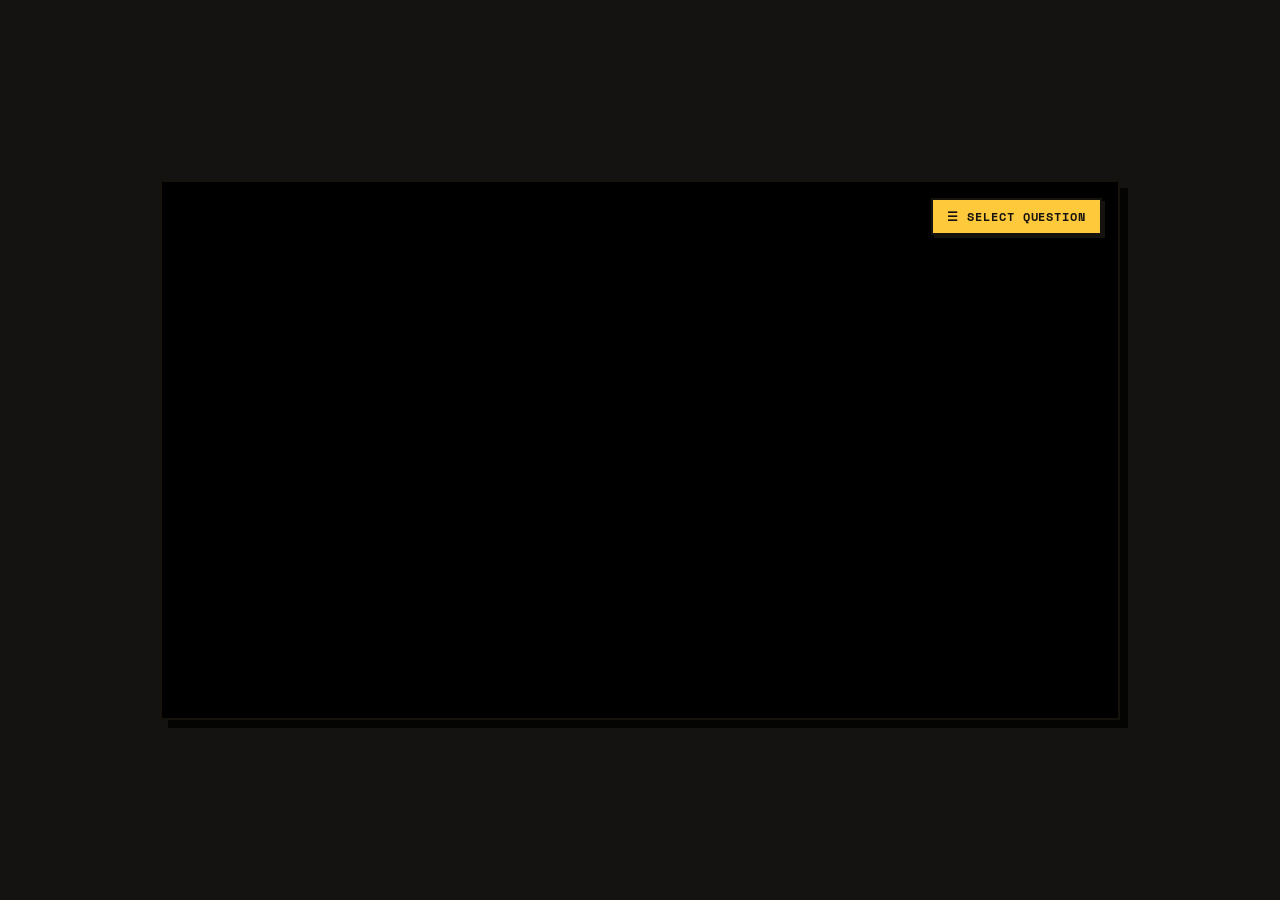
==== ask me/index.html @ b499852c "Add files via upload" ====
<!DOCTYPE html>
<html lang="en">
<head>
<meta charset="utf-8"/>
<meta name="viewport" content="width=device-width, initial-scale=1"/>
<title>James Amit — Interactive Video Dashboard</title>
<link rel="preconnect" href="https://fonts.googleapis.com"/>
<link rel="preconnect" href="https://fonts.gstatic.com" crossorigin/>
<link href="https://fonts.googleapis.com/css2?family=Fraunces:ital,opsz,wght@0,9..144,700;0,9..144,800;1,9..144,400&family=Inter:wght@400;500;600&family=Space+Mono:wght@400;700&display=swap" rel="stylesheet"/>
<style>
  :root {
    --bg-paper: #F4EFE6;
    --ink: #16130F;
    --accent-orange: #FF4D2E;
    --accent-blue: #2B4CFF;
    --accent-yellow: #FFC93C;
    --accent-mint: #8FE3C0;
    --accent-pink: #FFB3C7;
    --dark-container: #141311;
    --dark-card: #1D1B17;
    
    --font-heading: 'Fraunces', Georgia, serif;
    --font-body: 'Inter', system-ui, -apple-system, sans-serif;
    --font-mono: 'Space Mono', monospace;
  }

  * { box-sizing: border-box; margin: 0; padding: 0; }

  body {
    background-color: var(--dark-container);
    color: #F4EFE6;
    font-family: var(--font-body);
    display: flex;
    justify-content: center;
    align-items: center;
    min-height: 100vh;
    padding: 10px;
  }

  .embedded-video-widget {
    position: relative;
    width: 100%;
    max-width: 960px;
    aspect-ratio: 16 / 9;
    background-color: #000;
    border: 2px solid var(--ink);
    box-shadow: 8px 8px 0px rgba(0,0,0,0.8);
    overflow: hidden;
    user-select: none;
  }

  video {
    width: 100%;
    height: 100%;
    object-fit: cover;
    display: block;
  }

  .menu-toggle-btn {
    position: absolute;
    top: 16px;
    right: 16px;
    z-index: 30;
    background: var(--accent-yellow);
    color: var(--ink);
    border: 2px solid var(--ink);
    box-shadow: 3px 3px 0px var(--ink);
    padding: 8px 14px;
    font-family: var(--font-mono);
    font-size: 0.72rem;
    font-weight: 700;
    text-transform: uppercase;
    letter-spacing: 0.08em;
    cursor: pointer;
    display: flex;
    align-items: center;
    gap: 8px;
    transition: transform 0.15s, box-shadow 0.15s, background-color 0.15s;
  }

  .menu-toggle-btn:hover {
    transform: translate(-1px, -1px);
    box-shadow: 4px 4px 0px var(--ink);
    background: #ffdb70;
  }

  .menu-drawer {
    position: absolute;
    inset: 0;
    background: rgba(20, 19, 17, 0.94);
    backdrop-filter: blur(8px);
    z-index: 20;
    display: flex;
    flex-direction: column;
    justify-content: space-between;
    padding: 24px;
    opacity: 0;
    pointer-events: none;
    transition: opacity 0.25s ease;
  }

  .menu-drawer.open {
    opacity: 1;
    pointer-events: auto;
  }

  .drawer-header {
    display: flex;
    justify-content: space-between;
    align-items: center;
    border-bottom: 2px solid rgba(244, 239, 230, 0.2);
    padding-bottom: 12px;
  }

  .drawer-title {
    font-family: var(--font-heading);
    font-size: 1.25rem;
    color: var(--bg-paper);
  }

  .progress-badge {
    font-family: var(--font-mono);
    font-size: 0.7rem;
    background: var(--accent-mint);
    color: var(--ink);
    padding: 4px 8px;
    border: 1px solid var(--ink);
    font-weight: bold;
  }

  .questions-grid {
    display: grid;
    grid-template-columns: repeat(2, 1fr);
    gap: 12px;
    margin: 16px 0;
  }

  @media (max-width: 600px) {
    .questions-grid { grid-template-columns: 1fr; gap: 8px; }
    .menu-drawer { padding: 14px; }
  }

  .q-card {
    background: var(--dark-card);
    border: 2px solid rgba(244, 239, 230, 0.2);
    padding: 12px 14px;
    cursor: pointer;
    text-align: left;
    transition: all 0.2s ease;
    display: flex;
    flex-direction: column;
    justify-content: space-between;
    position: relative;
    color: #F4EFE6;
  }

  .q-card:hover {
    border-color: var(--accent-yellow);
    transform: translateY(-2px);
  }

  .q-card.active {
    border-color: var(--accent-orange);
    background: #26221c;
  }

  .q-card.completed::after {
    content: "✓ WATCHED";
    position: absolute;
    top: 8px;
    right: 8px;
    font-family: var(--font-mono);
    font-size: 0.6rem;
    background: var(--accent-mint);
    color: var(--ink);
    padding: 2px 5px;
    font-weight: bold;
  }

  .q-tag {
    font-family: var(--font-mono);
    font-size: 0.68rem;
    color: var(--accent-yellow);
    text-transform: uppercase;
    margin-bottom: 4px;
  }

  .q-text {
    font-family: var(--font-body);
    font-size: 0.85rem;
    font-weight: 500;
    line-height: 1.3;
  }

  .drawer-footer {
    display: flex;
    justify-content: space-between;
    align-items: center;
  }

  .title-btn {
    background: transparent;
    border: 1px solid rgba(244, 239, 230, 0.4);
    color: #F4EFE6;
    font-family: var(--font-mono);
    font-size: 0.7rem;
    padding: 6px 12px;
    cursor: pointer;
  }

  .title-btn:hover {
    border-color: #FFF;
    background: rgba(255,255,255,0.1);
  }

  .controls-bar {
    position: absolute;
    bottom: 0;
    left: 0;
    right: 0;
    background: linear-gradient(transparent, rgba(0,0,0,0.85));
    padding: 20px 16px 12px;
    display: flex;
    align-items: center;
    gap: 12px;
    z-index: 10;
    opacity: 0;
    transition: opacity 0.3s;
  }

  .embedded-video-widget:hover .controls-bar,
  .controls-bar.active {
    opacity: 1;
  }

  .ctrl-btn {
    background: none;
    border: none;
    color: #FFF;
    font-size: 1.1rem;
    cursor: pointer;
  }

  .progress-bar-container {
    flex: 1;
    height: 6px;
    background: rgba(255, 255, 255, 0.3);
    cursor: pointer;
    position: relative;
  }

  .progress-bar-fill {
    height: 100%;
    background: var(--accent-orange);
    width: 0%;
  }

  .completion-modal {
    position: absolute;
    inset: 0;
    background: rgba(20, 19, 17, 0.95);
    z-index: 40;
    display: flex;
    justify-content: center;
    align-items: center;
    padding: 24px;
    opacity: 0;
    pointer-events: none;
    transition: opacity 0.3s ease;
  }

  .completion-modal.active {
    opacity: 1;
    pointer-events: auto;
  }

  .modal-card {
    background: var(--bg-paper);
    color: var(--ink);
    border: 2px solid var(--ink);
    box-shadow: 8px 8px 0px var(--accent-orange);
    padding: 28px;
    max-width: 460px;
    text-align: center;
    transform: rotate(-0.5deg);
  }

  .modal-card h3 {
    font-family: var(--font-heading);
    font-size: 1.8rem;
    margin-bottom: 10px;
  }

  .modal-card p {
    font-size: 0.95rem;
    color: #5d564a;
    margin-bottom: 20px;
  }

  .modal-btn-group {
    display: flex;
    gap: 10px;
    justify-content: center;
    flex-wrap: wrap;
  }

  .btn {
    display: inline-flex;
    align-items: center;
    gap: 8px;
    padding: 12px 18px;
    border: 2px solid var(--ink);
    font-weight: 600;
    text-decoration: none;
    cursor: pointer;
    background: var(--bg-paper);
    color: var(--ink);
    box-shadow: 3px 3px 0px var(--ink);
    font-size: 0.85rem;
    font-family: var(--font-body);
  }

  .btn.li { background: #0a66c2; color: #fff; }
  .btn.hot { background: var(--accent-orange); color: #fff; }
  .btn:hover { transform: translate(1px, 1px); box-shadow: 2px 2px 0px var(--ink); }
</style>
</head>
<body>

<div class="embedded-video-widget" id="videoWidget">
  <!-- Title / Dashboard video (videos/00.mp4) plays on load -->
  <video id="mainVideo" playsinline muted loop src="videos/00.mp4"></video>
  <audio id="bgMusic" src="videos/bg.mp3" loop></audio>

  <button class="menu-toggle-btn" id="menuToggleBtn">
    <span>☰ Select Question</span>
  </button>

  <div class="menu-drawer" id="menuDrawer">
    <div class="drawer-header">
      <div class="drawer-title">Interactive Q&amp;A Dashboard</div>
      <div class="progress-badge" id="progressBadge">PROGRESS: 0/4</div>
    </div>

    <div class="questions-grid">
      <div class="q-card" data-q="1">
        <div class="q-tag">Question 01</div>
        <div class="q-text">What is ADDIE, and when should you use it?</div>
      </div>
      <div class="q-card" data-q="2">
        <div class="q-tag">Question 02</div>
        <div class="q-text">How do you know if a problem actually requires training?</div>
      </div>
      <div class="q-card" data-q="3">
        <div class="q-tag">Question 03</div>
        <div class="q-text">How do you turn complex info into engaging microlearning?</div>
      </div>
      <div class="q-card" data-q="4">
        <div class="q-tag">Question 04</div>
        <div class="q-text">How do you measure if training improves employee performance?</div>
      </div>
    </div>

    <div class="drawer-footer">
      <button class="title-btn" id="resetTitleBtn">↺ Return to Title Screen</button>
      <span style="font-family: var(--font-mono); font-size: 0.65rem; color: #A79F8F;">Click a question to play</span>
    </div>
  </div>

  <div class="controls-bar" id="controlsBar">
    <button class="ctrl-btn" id="playPauseBtn">▶</button>
    <div class="progress-bar-container" id="progressBarContainer">
      <div class="progress-bar-fill" id="progressBarFill"></div>
    </div>
    <button class="ctrl-btn" id="muteBtn">🔊</button>
  </div>

  <div class="completion-modal" id="completionModal">
    <div class="modal-card">
      <h3>That's a wrap! 🎬</h3>
      <p>Thanks for watching all four answers! Interested in discussing instructional design, telecommunications training, or custom learning projects?</p>
      <div class="modal-btn-group">
        <a class="btn li" href="https://www.linkedin.com/in/amitjamesmadr/" target="_blank" rel="noopener">Message me on LinkedIn ↗</a>
        <button class="btn" id="replayBtn">Replay Videos</button>
      </div>
    </div>
  </div>
</div>

<script>
  const videoWidget = document.getElementById('videoWidget');
  const mainVideo = document.getElementById('mainVideo');
  const bgMusic = document.getElementById('bgMusic');
  const menuToggleBtn = document.getElementById('menuToggleBtn');
  const menuDrawer = document.getElementById('menuDrawer');
  const resetTitleBtn = document.getElementById('resetTitleBtn');
  const playPauseBtn = document.getElementById('playPauseBtn');
  const progressBarContainer = document.getElementById('progressBarContainer');
  const progressBarFill = document.getElementById('progressBarFill');
  const muteBtn = document.getElementById('muteBtn');
  const progressBadge = document.getElementById('progressBadge');
  const completionModal = document.getElementById('completionModal');
  const replayBtn = document.getElementById('replayBtn');
  const qCards = document.querySelectorAll('.q-card');

  let currentVideoIndex = 0; // 0 = Title video (00.mp4)
  const completedQuestions = new Set();

  // Background music setup & browser playback consent check
  bgMusic.volume = 0.4;
  bgMusic.play().catch(() => {
    document.addEventListener('click', () => bgMusic.play(), { once: true });
  });

  // Smooth audio ducking when QA videos play
  function adjustAudioDucking(isQAActive) {
    const targetVolume = isQAActive ? 0.08 : 0.4;
    let fadeInterval = setInterval(() => {
      if (Math.abs(bgMusic.volume - targetVolume) < 0.02) {
        bgMusic.volume = targetVolume;
        clearInterval(fadeInterval);
      } else if (bgMusic.volume < targetVolume) {
        bgMusic.volume += 0.02;
      } else {
        bgMusic.volume -= 0.02;
      }
    }, 50);
  }

  function playVideoSource(index) {
    currentVideoIndex = index;
    const formattedIndex = String(index).padStart(2, '0');
    mainVideo.src = `videos/${formattedIndex}.mp4`;

    if (index === 0) {
      mainVideo.loop = true;
      mainVideo.muted = true;
      adjustAudioDucking(false);
    } else {
      mainVideo.loop = false;
      mainVideo.muted = false;
      adjustAudioDucking(true);
    }

    mainVideo.play().catch(err => console.log('Autoplay restricted:', err));
    updateActiveCard();
  }

  function updateActiveCard() {
    qCards.forEach(card => {
      const qNum = parseInt(card.dataset.q);
      card.classList.toggle('active', qNum === currentVideoIndex);
    });
  }

  menuToggleBtn.addEventListener('click', () => {
    menuDrawer.classList.toggle('open');
  });

  qCards.forEach(card => {
    card.addEventListener('click', () => {
      const qNum = parseInt(card.dataset.q);
      playVideoSource(qNum);
      menuDrawer.classList.remove('open');
    });
  });

  resetTitleBtn.addEventListener('click', () => {
    playVideoSource(0);
    menuDrawer.classList.remove('open');
  });

  mainVideo.addEventListener('timeupdate', () => {
    if (mainVideo.duration) {
      const pct = (mainVideo.currentTime / mainVideo.duration) * 100;
      progressBarFill.style.width = pct + '%';
    }
  });

  mainVideo.addEventListener('ended', () => {
    if (currentVideoIndex > 0) {
      completedQuestions.add(currentVideoIndex);
      const card = document.querySelector(`.q-card[data-q="${currentVideoIndex}"]`);
      if (card) card.classList.add('completed');

      progressBadge.textContent = `PROGRESS: ${completedQuestions.size}/4`;

      if (completedQuestions.size === 4) {
        setTimeout(() => {
          completionModal.classList.add('active');
        }, 500);
      } else {
        menuDrawer.classList.add('open');
      }
    }
  });

  playPauseBtn.addEventListener('click', () => {
    if (mainVideo.paused) {
      mainVideo.play();
      playPauseBtn.textContent = '⏸';
    } else {
      mainVideo.pause();
      playPauseBtn.textContent = '▶';
    }
  });

  progressBarContainer.addEventListener('click', (e) => {
    const rect = progressBarContainer.getBoundingClientRect();
    const pos = (e.clientX - rect.left) / rect.width;
    mainVideo.currentTime = pos * mainVideo.duration;
  });

  muteBtn.addEventListener('click', () => {
    mainVideo.muted = !mainVideo.muted;
    muteBtn.textContent = mainVideo.muted ? '🔇' : '🔊';
  });

  replayBtn.addEventListener('click', () => {
    completionModal.classList.remove('active');
    playVideoSource(0);
    menuDrawer.classList.add('open');
  });
</script>

</body>
</html>
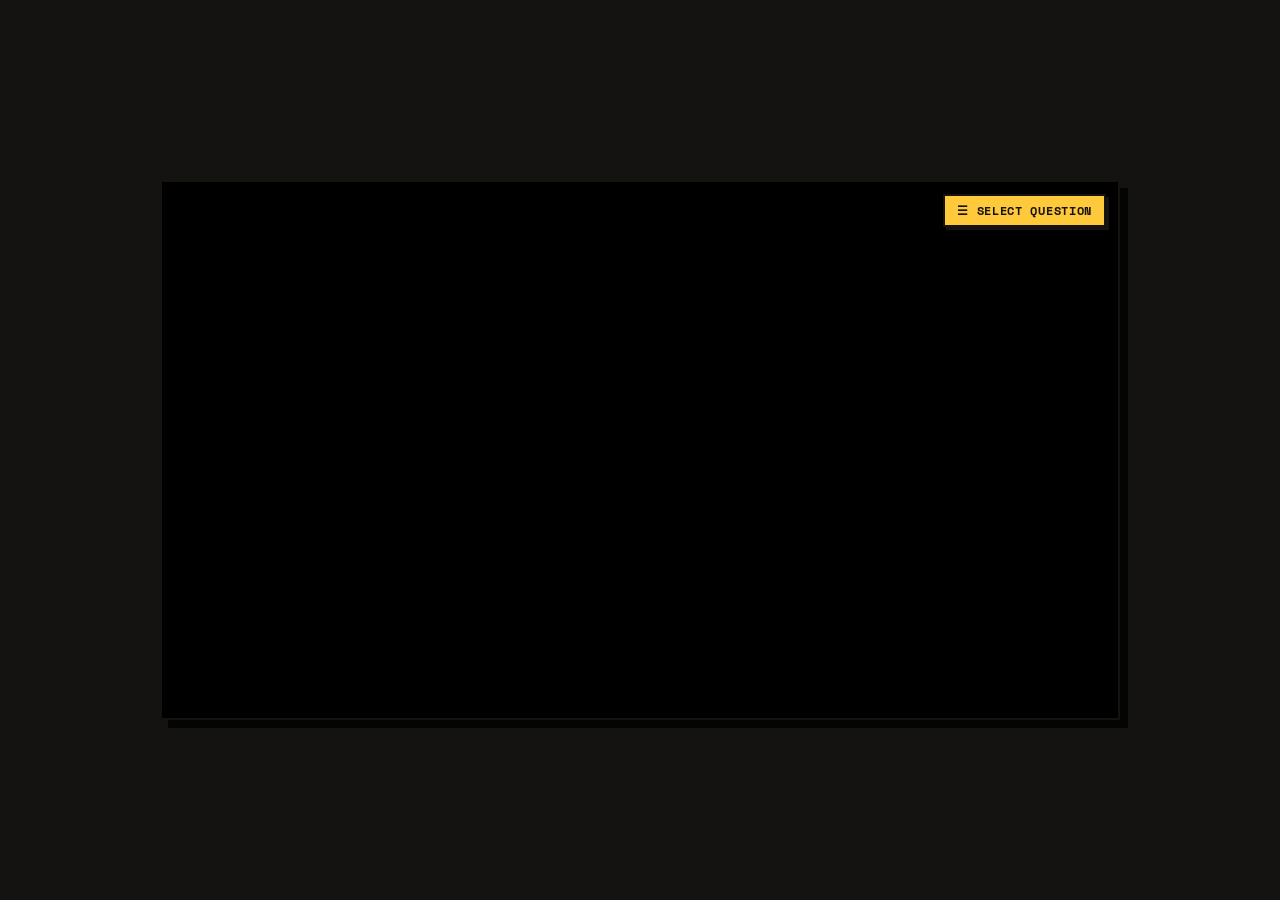
==== commit 4b17e4be: "Update index.html" ====
--- a/ask me/index.html
+++ b/ask me/index.html
@@ -47,6 +47,7 @@
     box-shadow: 8px 8px 0px rgba(0,0,0,0.8);
     overflow: hidden;
     user-select: none;
+    container-type: inline-size;
   }
 
   video {
@@ -58,23 +59,23 @@
 
   .menu-toggle-btn {
     position: absolute;
-    top: 16px;
-    right: 16px;
+    top: 12px;
+    right: 12px;
     z-index: 30;
     background: var(--accent-yellow);
     color: var(--ink);
     border: 2px solid var(--ink);
     box-shadow: 3px 3px 0px var(--ink);
-    padding: 8px 14px;
+    padding: 6px 12px;
     font-family: var(--font-mono);
-    font-size: 0.72rem;
+    font-size: clamp(0.6rem, 1.2vw, 0.72rem);
     font-weight: 700;
     text-transform: uppercase;
-    letter-spacing: 0.08em;
-    cursor: pointer;
-    display: flex;
-    align-items: center;
-    gap: 8px;
+    letter-spacing: 0.06em;
+    cursor: pointer;
+    display: flex;
+    align-items: center;
+    gap: 6px;
     transition: transform 0.15s, box-shadow 0.15s, background-color 0.15s;
   }
 
@@ -87,13 +88,13 @@
   .menu-drawer {
     position: absolute;
     inset: 0;
-    background: rgba(20, 19, 17, 0.94);
+    background: rgba(20, 19, 17, 0.95);
     backdrop-filter: blur(8px);
     z-index: 20;
     display: flex;
     flex-direction: column;
     justify-content: space-between;
-    padding: 24px;
+    padding: clamp(10px, 2.5vw, 20px);
     opacity: 0;
     pointer-events: none;
     transition: opacity 0.25s ease;
@@ -109,54 +110,75 @@
     justify-content: space-between;
     align-items: center;
     border-bottom: 2px solid rgba(244, 239, 230, 0.2);
-    padding-bottom: 12px;
+    padding-bottom: 8px;
+    margin-bottom: 8px;
+    flex-shrink: 0;
   }
 
   .drawer-title {
     font-family: var(--font-heading);
-    font-size: 1.25rem;
+    font-size: clamp(0.95rem, 2.2vw, 1.3rem);
     color: var(--bg-paper);
   }
 
   .progress-badge {
     font-family: var(--font-mono);
-    font-size: 0.7rem;
+    font-size: clamp(0.58rem, 1vw, 0.7rem);
     background: var(--accent-mint);
     color: var(--ink);
-    padding: 4px 8px;
+    padding: 2px 6px;
     border: 1px solid var(--ink);
     font-weight: bold;
   }
 
+  /* Question Grid: Responsive Scrollable Area */
   .questions-grid {
     display: grid;
     grid-template-columns: repeat(2, 1fr);
-    gap: 12px;
-    margin: 16px 0;
-  }
-
-  @media (max-width: 600px) {
-    .questions-grid { grid-template-columns: 1fr; gap: 8px; }
-    .menu-drawer { padding: 14px; }
+    gap: 8px;
+    overflow-y: auto;
+    padding-right: 4px;
+    flex: 1;
+    margin-bottom: 8px;
+  }
+
+  /* Custom Scrollbar for Drawer */
+  .questions-grid::-webkit-scrollbar {
+    width: 5px;
+  }
+  .questions-grid::-webkit-scrollbar-track {
+    background: rgba(255, 255, 255, 0.05);
+  }
+  .questions-grid::-webkit-scrollbar-thumb {
+    background: var(--accent-yellow);
+    border-radius: 2px;
+  }
+
+  @container (max-width: 520px) {
+    .questions-grid {
+      grid-template-columns: 1fr;
+      gap: 6px;
+    }
   }
 
   .q-card {
     background: var(--dark-card);
     border: 2px solid rgba(244, 239, 230, 0.2);
-    padding: 12px 14px;
+    padding: clamp(8px, 1.5vw, 12px);
     cursor: pointer;
     text-align: left;
     transition: all 0.2s ease;
     display: flex;
     flex-direction: column;
-    justify-content: space-between;
+    justify-content: center;
     position: relative;
     color: #F4EFE6;
+    min-height: 52px;
   }
 
   .q-card:hover {
     border-color: var(--accent-yellow);
-    transform: translateY(-2px);
+    transform: translateY(-1px);
   }
 
   .q-card.active {
@@ -167,35 +189,56 @@
   .q-card.completed::after {
     content: "✓ WATCHED";
     position: absolute;
-    top: 8px;
-    right: 8px;
+    top: 6px;
+    right: 6px;
     font-family: var(--font-mono);
-    font-size: 0.6rem;
+    font-size: clamp(0.5rem, 0.8vw, 0.6rem);
     background: var(--accent-mint);
     color: var(--ink);
-    padding: 2px 5px;
+    padding: 1px 4px;
     font-weight: bold;
   }
 
   .q-tag {
     font-family: var(--font-mono);
-    font-size: 0.68rem;
+    font-size: clamp(0.58rem, 1vw, 0.68rem);
     color: var(--accent-yellow);
     text-transform: uppercase;
-    margin-bottom: 4px;
+    margin-bottom: 2px;
   }
 
   .q-text {
     font-family: var(--font-body);
-    font-size: 0.85rem;
+    font-size: clamp(0.72rem, 1.2vw, 0.85rem);
     font-weight: 500;
-    line-height: 1.3;
+    line-height: 1.25;
+    padding-right: 45px;
   }
 
   .drawer-footer {
     display: flex;
     justify-content: space-between;
     align-items: center;
+    gap: 10px;
+    flex-shrink: 0;
+    border-top: 1px solid rgba(244, 239, 230, 0.15);
+    padding-top: 8px;
+  }
+
+  .bg-vol-control {
+    display: flex;
+    align-items: center;
+    gap: 6px;
+    font-family: var(--font-mono);
+    font-size: clamp(0.58rem, 1vw, 0.68rem);
+    color: #A79F8F;
+  }
+
+  .bg-vol-slider {
+    width: clamp(50px, 10vw, 80px);
+    height: 4px;
+    accent-color: var(--accent-yellow);
+    cursor: pointer;
   }
 
   .title-btn {
@@ -203,8 +246,8 @@
     border: 1px solid rgba(244, 239, 230, 0.4);
     color: #F4EFE6;
     font-family: var(--font-mono);
-    font-size: 0.7rem;
-    padding: 6px 12px;
+    font-size: clamp(0.58rem, 1vw, 0.7rem);
+    padding: 4px 8px;
     cursor: pointer;
   }
 
@@ -219,10 +262,10 @@
     left: 0;
     right: 0;
     background: linear-gradient(transparent, rgba(0,0,0,0.85));
-    padding: 20px 16px 12px;
-    display: flex;
-    align-items: center;
-    gap: 12px;
+    padding: 16px 12px 8px;
+    display: flex;
+    align-items: center;
+    gap: 10px;
     z-index: 10;
     opacity: 0;
     transition: opacity 0.3s;
@@ -237,13 +280,13 @@
     background: none;
     border: none;
     color: #FFF;
-    font-size: 1.1rem;
+    font-size: 1rem;
     cursor: pointer;
   }
 
   .progress-bar-container {
     flex: 1;
-    height: 6px;
+    height: 5px;
     background: rgba(255, 255, 255, 0.3);
     cursor: pointer;
     position: relative;
@@ -263,7 +306,7 @@
     display: flex;
     justify-content: center;
     align-items: center;
-    padding: 24px;
+    padding: 16px;
     opacity: 0;
     pointer-events: none;
     transition: opacity 0.3s ease;
@@ -278,28 +321,28 @@
     background: var(--bg-paper);
     color: var(--ink);
     border: 2px solid var(--ink);
-    box-shadow: 8px 8px 0px var(--accent-orange);
-    padding: 28px;
-    max-width: 460px;
+    box-shadow: 6px 6px 0px var(--accent-orange);
+    padding: clamp(16px, 3vw, 24px);
+    max-width: 440px;
     text-align: center;
     transform: rotate(-0.5deg);
   }
 
   .modal-card h3 {
     font-family: var(--font-heading);
-    font-size: 1.8rem;
-    margin-bottom: 10px;
+    font-size: clamp(1.3rem, 3vw, 1.7rem);
+    margin-bottom: 8px;
   }
 
   .modal-card p {
-    font-size: 0.95rem;
+    font-size: clamp(0.8rem, 1.5vw, 0.92rem);
     color: #5d564a;
-    margin-bottom: 20px;
+    margin-bottom: 16px;
   }
 
   .modal-btn-group {
     display: flex;
-    gap: 10px;
+    gap: 8px;
     justify-content: center;
     flex-wrap: wrap;
   }
@@ -307,8 +350,8 @@
   .btn {
     display: inline-flex;
     align-items: center;
-    gap: 8px;
-    padding: 12px 18px;
+    gap: 6px;
+    padding: 10px 16px;
     border: 2px solid var(--ink);
     font-weight: 600;
     text-decoration: none;
@@ -316,19 +359,18 @@
     background: var(--bg-paper);
     color: var(--ink);
     box-shadow: 3px 3px 0px var(--ink);
-    font-size: 0.85rem;
+    font-size: clamp(0.75rem, 1.2vw, 0.85rem);
     font-family: var(--font-body);
   }
 
   .btn.li { background: #0a66c2; color: #fff; }
-  .btn.hot { background: var(--accent-orange); color: #fff; }
   .btn:hover { transform: translate(1px, 1px); box-shadow: 2px 2px 0px var(--ink); }
 </style>
 </head>
 <body>
 
 <div class="embedded-video-widget" id="videoWidget">
-  <!-- Title / Dashboard video (videos/00.mp4) plays on load -->
+  <!-- Title video plays on start -->
   <video id="mainVideo" playsinline muted loop src="videos/00.mp4"></video>
   <audio id="bgMusic" src="videos/bg.mp3" loop></audio>
 
@@ -342,6 +384,7 @@
       <div class="progress-badge" id="progressBadge">PROGRESS: 0/4</div>
     </div>
 
+    <!-- Scrollable Questions Container -->
     <div class="questions-grid">
       <div class="q-card" data-q="1">
         <div class="q-tag">Question 01</div>
@@ -362,8 +405,13 @@
     </div>
 
     <div class="drawer-footer">
-      <button class="title-btn" id="resetTitleBtn">↺ Return to Title Screen</button>
-      <span style="font-family: var(--font-mono); font-size: 0.65rem; color: #A79F8F;">Click a question to play</span>
+      <button class="title-btn" id="resetTitleBtn">↺ Title Screen</button>
+      
+      <!-- BGM Volume Controls -->
+      <div class="bg-vol-control">
+        <span>🎵 BGM</span>
+        <input type="range" id="bgVolumeSlider" class="bg-vol-slider" min="0" max="1" step="0.05" value="0.4">
+      </div>
     </div>
   </div>
 
@@ -391,6 +439,7 @@
   const videoWidget = document.getElementById('videoWidget');
   const mainVideo = document.getElementById('mainVideo');
   const bgMusic = document.getElementById('bgMusic');
+  const bgVolumeSlider = document.getElementById('bgVolumeSlider');
   const menuToggleBtn = document.getElementById('menuToggleBtn');
   const menuDrawer = document.getElementById('menuDrawer');
   const resetTitleBtn = document.getElementById('resetTitleBtn');
@@ -403,18 +452,25 @@
   const replayBtn = document.getElementById('replayBtn');
   const qCards = document.querySelectorAll('.q-card');
 
-  let currentVideoIndex = 0; // 0 = Title video (00.mp4)
+  let currentVideoIndex = 0; // 0 = Title Video (00.mp4)
   const completedQuestions = new Set();
-
-  // Background music setup & browser playback consent check
-  bgMusic.volume = 0.4;
+  let userBGMVolume = 0.4;
+
+  // Initial sound setup
+  bgMusic.volume = userBGMVolume;
   bgMusic.play().catch(() => {
     document.addEventListener('click', () => bgMusic.play(), { once: true });
   });
 
-  // Smooth audio ducking when QA videos play
+  // Dynamic Volume Control Slider
+  bgVolumeSlider.addEventListener('input', (e) => {
+    userBGMVolume = parseFloat(e.target.value);
+    adjustAudioDucking(currentVideoIndex !== 0);
+  });
+
+  // Audio ducking calculation based on user's volume setting
   function adjustAudioDucking(isQAActive) {
-    const targetVolume = isQAActive ? 0.08 : 0.4;
+    const targetVolume = isQAActive ? userBGMVolume * 0.2 : userBGMVolume;
     let fadeInterval = setInterval(() => {
       if (Math.abs(bgMusic.volume - targetVolume) < 0.02) {
         bgMusic.volume = targetVolume;
@@ -424,7 +480,7 @@
       } else {
         bgMusic.volume -= 0.02;
       }
-    }, 50);
+    }, 40);
   }
 
   function playVideoSource(index) {
@@ -488,7 +544,7 @@
       if (completedQuestions.size === 4) {
         setTimeout(() => {
           completionModal.classList.add('active');
-        }, 500);
+        }, 400);
       } else {
         menuDrawer.classList.add('open');
       }
@@ -524,4 +580,4 @@
 </script>
 
 </body>
-</html>+</html>
